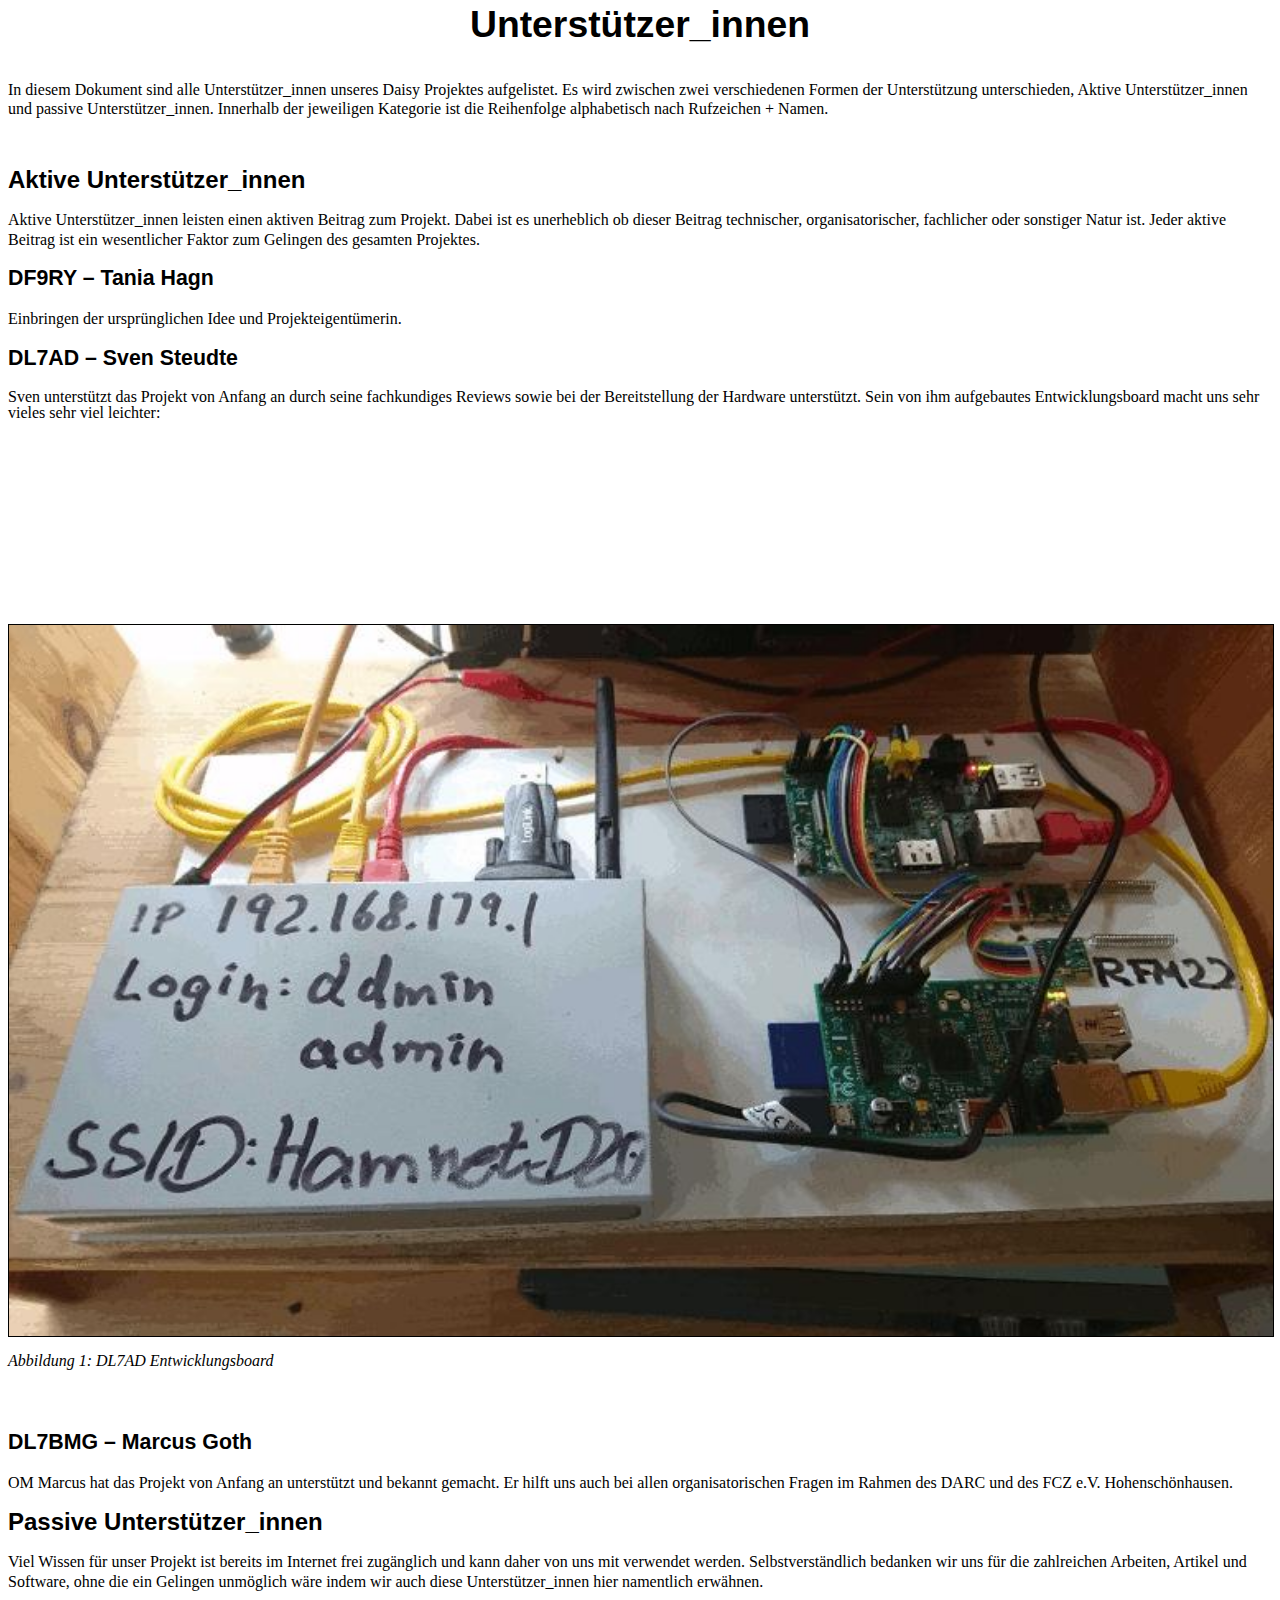
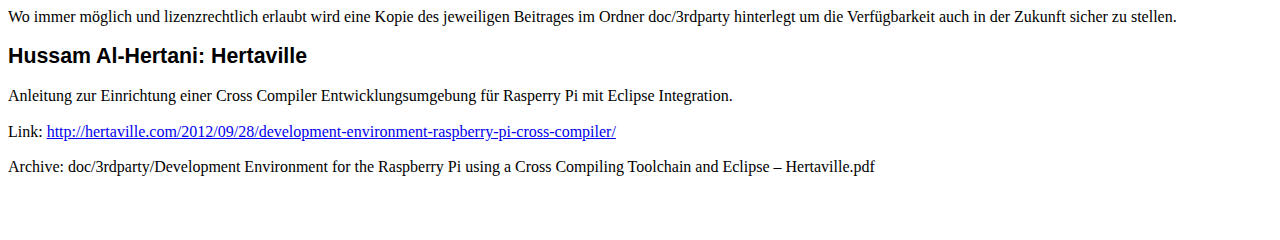
==== doc/Credits.html @ 17bfd40f "Changed docs to HTML Bugun makefiles" ====
<!DOCTYPE HTML PUBLIC "-//W3C//DTD HTML 4.0 Transitional//EN">
<html>
<head>
	<meta http-equiv="content-type" content="text/html; charset=windows-1252"/>
	<title></title>
	<meta name="generator" content="LibreOffice 5.1.5.2 (Windows)"/>
	<meta name="created" content="2016-08-06T11:18:33.824408804"/>
	<meta name="changed" content="2016-08-09T21:13:44.889980915"/>
	<style type="text/css">
		@page { margin: 2cm }
		p { margin-bottom: 0.25cm; line-height: 120% }
		h1 { margin-bottom: 0.21cm }
		h1.western { font-family: "Liberation Sans", sans-serif; font-size: 18pt }
		h1.cjk { font-family: "DejaVu Sans"; font-size: 18pt }
		h1.ctl { font-family: "FreeSans"; font-size: 18pt }
		h2.western { font-family: "Liberation Sans", sans-serif; font-size: 16pt }
		h2.cjk { font-family: "DejaVu Sans"; font-size: 16pt }
		h2.ctl { font-family: "FreeSans"; font-size: 16pt }
		a:link { so-language: zxx }
	</style>
</head>
<body lang="de-DE" dir="ltr">
<p align="center" style="margin-top: 0.42cm; margin-bottom: 0.21cm; line-height: 100%; page-break-after: avoid">
<font face="Liberation Sans, sans-serif"><font size="6" style="font-size: 28pt"><b>Unterst&uuml;tzer_innen</b></font></font></p>
<p style="margin-bottom: 0cm; line-height: 100%"><br/>

</p>
<p>In diesem Dokument sind alle Unterst&uuml;tzer_innen unseres Daisy
Projektes aufgelistet. Es wird zwischen zwei verschiedenen Formen der
Unterst&uuml;tzung unterschieden, Aktive Unterst&uuml;tzer_innen und
passive Unterst&uuml;tzer_innen. Innerhalb der jeweiligen Kategorie
ist die Reihenfolge alphabetisch nach Rufzeichen + Namen.</p>
<p style="margin-bottom: 0cm; line-height: 100%"><br/>

</p>
<h1 class="western">Aktive Unterst&uuml;tzer_innen</h1>
<p>Aktive Unterst&uuml;tzer_innen leisten einen aktiven Beitrag zum
Projekt. Dabei ist es unerheblich ob dieser Beitrag technischer,
organisatorischer, fachlicher oder sonstiger Natur ist. Jeder aktive
Beitrag ist ein wesentlicher Faktor zum Gelingen des gesamten
Projektes.</p>
<h2 class="western">DF9RY &ndash; Tania Hagn</h2>
<p>Einbringen der urspr&uuml;nglichen Idee und Projekteigent&uuml;merin.
</p>
<h2 class="western">DL7AD &ndash; Sven Steudte</h2>
<p style="margin-bottom: 0cm; line-height: 100%">Sven unterst&uuml;tzt
das Projekt von Anfang an durch seine fachkundiges Reviews sowie bei
der Bereitstellung der Hardware unterst&uuml;tzt. Sein von ihm
aufgebautes Entwicklungsboard macht uns sehr vieles sehr viel
leichter:</p>
<p style="margin-bottom: 0cm; line-height: 100%"><span id="Rahmen1" dir="ltr" style="float: left; width: 8.8cm; height: 4.95cm; border: none; padding: 0cm; background: #ffffff">
	<p style="margin-top: 0.21cm; margin-bottom: 0.21cm; line-height: 100%">
	<font color="#000000">
  <img src="[data-uri]" name="Bild1" align="bottom" width="100%" border="1"/>
</font>
<font size="3" style="font-size: 12pt"><i><br/>
Abbildung
	1: DL7AD Entwicklungsboard</i></font></p>
</span><br clear="left"><br/>

</p>
<h2 class="western">DL7BMG &ndash; Marcus Goth</h2>
<p>OM Marcus hat das Projekt von Anfang an unterst&uuml;tzt und
bekannt gemacht. Er hilft uns auch bei allen organisatorischen Fragen
im Rahmen des DARC und des FCZ e.V. Hohensch&ouml;nhausen.</p>
<h1 class="western">Passive Unterst&uuml;tzer_innen</h1>
<p>Viel Wissen f&uuml;r unser Projekt ist bereits im Internet frei
zug&auml;nglich und kann daher von uns mit verwendet werden.
Selbstverst&auml;ndlich bedanken wir uns f&uuml;r die zahlreichen
Arbeiten, Artikel und Software, ohne die ein Gelingen unm&ouml;glich
w&auml;re indem wir auch diese Unterst&uuml;tzer_innen hier
namentlich erw&auml;hnen.</p>
<p>Wo immer m&ouml;glich und lizenzrechtlich erlaubt wird eine Kopie
des jeweiligen Beitrages im Ordner doc/3rdparty hinterlegt um die
Verf&uuml;gbarkeit auch in der Zukunft sicher zu stellen.</p>
<h2 class="western">Hussam Al-Hertani: Hertaville</h2>
<p>Anleitung zur Einrichtung einer Cross Compiler
Entwicklungsumgebung f&uuml;r Rasperry Pi mit Eclipse Integration.</p>
<p>Link:
<a href="http://hertaville.com/2012/09/28/development-environment-raspberry-pi-cross-compiler/">http://hertaville.com/2012/09/28/development-environment-raspberry-pi-cross-compiler/</a></p>
<p>Archive: doc/3rdparty/Development Environment for the Raspberry Pi
using a Cross Compiling Toolchain and Eclipse &ndash; Hertaville.pdf</p>
<p><br/>
<br/>

</p>
</body>
</html>
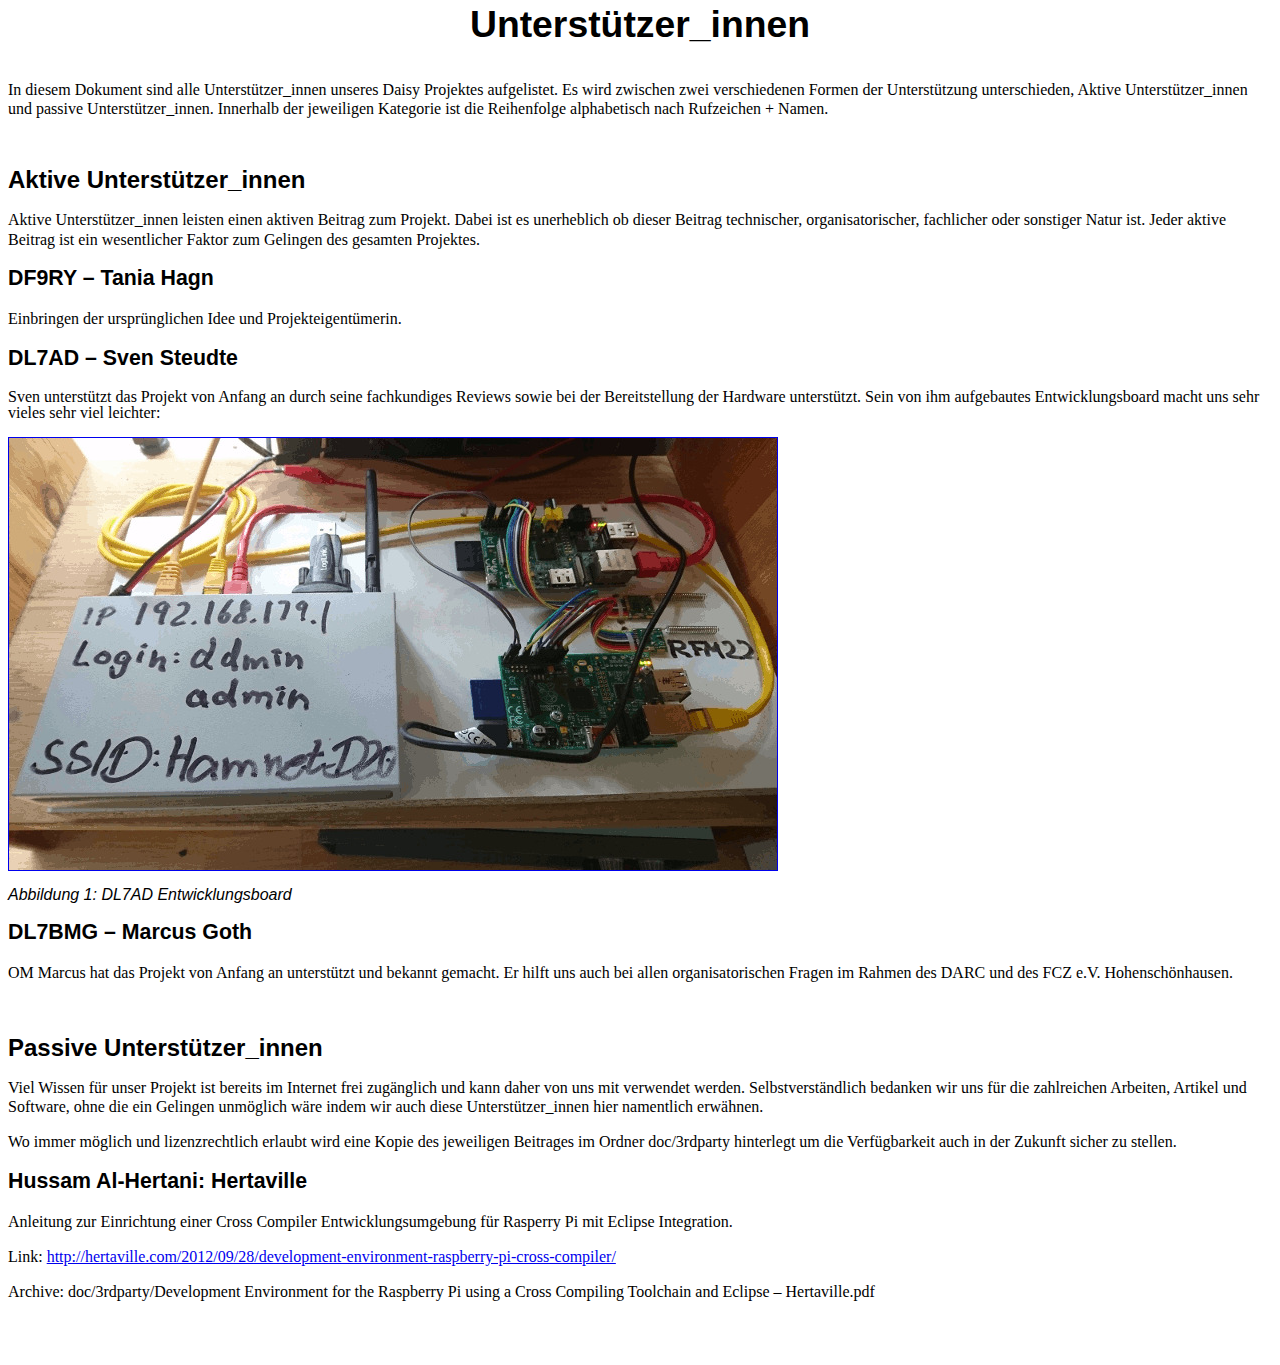
==== commit c6bf2c04: "Dokumente restrukturiert, Bildverweise sind nun relativ." ====
--- a/doc/Credits.html
+++ b/doc/Credits.html
@@ -1,88 +1,69 @@
-<!DOCTYPE HTML PUBLIC "-//W3C//DTD HTML 4.0 Transitional//EN">
-<html>
-<head>
-	<meta http-equiv="content-type" content="text/html; charset=windows-1252"/>
-	<title></title>
-	<meta name="generator" content="LibreOffice 5.1.5.2 (Windows)"/>
-	<meta name="created" content="2016-08-06T11:18:33.824408804"/>
-	<meta name="changed" content="2016-08-09T21:13:44.889980915"/>
-	<style type="text/css">
-		@page { margin: 2cm }
-		p { margin-bottom: 0.25cm; line-height: 120% }
-		h1 { margin-bottom: 0.21cm }
-		h1.western { font-family: "Liberation Sans", sans-serif; font-size: 18pt }
-		h1.cjk { font-family: "DejaVu Sans"; font-size: 18pt }
-		h1.ctl { font-family: "FreeSans"; font-size: 18pt }
-		h2.western { font-family: "Liberation Sans", sans-serif; font-size: 16pt }
-		h2.cjk { font-family: "DejaVu Sans"; font-size: 16pt }
-		h2.ctl { font-family: "FreeSans"; font-size: 16pt }
-		a:link { so-language: zxx }
-	</style>
-</head>
-<body lang="de-DE" dir="ltr">
-<p align="center" style="margin-top: 0.42cm; margin-bottom: 0.21cm; line-height: 100%; page-break-after: avoid">
-<font face="Liberation Sans, sans-serif"><font size="6" style="font-size: 28pt"><b>Unterst&uuml;tzer_innen</b></font></font></p>
-<p style="margin-bottom: 0cm; line-height: 100%"><br/>
-
-</p>
-<p>In diesem Dokument sind alle Unterst&uuml;tzer_innen unseres Daisy
-Projektes aufgelistet. Es wird zwischen zwei verschiedenen Formen der
-Unterst&uuml;tzung unterschieden, Aktive Unterst&uuml;tzer_innen und
-passive Unterst&uuml;tzer_innen. Innerhalb der jeweiligen Kategorie
-ist die Reihenfolge alphabetisch nach Rufzeichen + Namen.</p>
-<p style="margin-bottom: 0cm; line-height: 100%"><br/>
-
-</p>
-<h1 class="western">Aktive Unterst&uuml;tzer_innen</h1>
-<p>Aktive Unterst&uuml;tzer_innen leisten einen aktiven Beitrag zum
-Projekt. Dabei ist es unerheblich ob dieser Beitrag technischer,
-organisatorischer, fachlicher oder sonstiger Natur ist. Jeder aktive
-Beitrag ist ein wesentlicher Faktor zum Gelingen des gesamten
-Projektes.</p>
-<h2 class="western">DF9RY &ndash; Tania Hagn</h2>
-<p>Einbringen der urspr&uuml;nglichen Idee und Projekteigent&uuml;merin.
-</p>
-<h2 class="western">DL7AD &ndash; Sven Steudte</h2>
-<p style="margin-bottom: 0cm; line-height: 100%">Sven unterst&uuml;tzt
-das Projekt von Anfang an durch seine fachkundiges Reviews sowie bei
-der Bereitstellung der Hardware unterst&uuml;tzt. Sein von ihm
-aufgebautes Entwicklungsboard macht uns sehr vieles sehr viel
-leichter:</p>
-<p style="margin-bottom: 0cm; line-height: 100%"><span id="Rahmen1" dir="ltr" style="float: left; width: 8.8cm; height: 4.95cm; border: none; padding: 0cm; background: #ffffff">
-	<p style="margin-top: 0.21cm; margin-bottom: 0.21cm; line-height: 100%">
-	<font color="#000000">
-  <img src="[data-uri]" name="Bild1" align="bottom" width="100%" border="1"/>
-</font>
-<font size="3" style="font-size: 12pt"><i><br/>
-Abbildung
-	1: DL7AD Entwicklungsboard</i></font></p>
-</span><br clear="left"><br/>
-
-</p>
-<h2 class="western">DL7BMG &ndash; Marcus Goth</h2>
-<p>OM Marcus hat das Projekt von Anfang an unterst&uuml;tzt und
-bekannt gemacht. Er hilft uns auch bei allen organisatorischen Fragen
-im Rahmen des DARC und des FCZ e.V. Hohensch&ouml;nhausen.</p>
-<h1 class="western">Passive Unterst&uuml;tzer_innen</h1>
-<p>Viel Wissen f&uuml;r unser Projekt ist bereits im Internet frei
-zug&auml;nglich und kann daher von uns mit verwendet werden.
-Selbstverst&auml;ndlich bedanken wir uns f&uuml;r die zahlreichen
-Arbeiten, Artikel und Software, ohne die ein Gelingen unm&ouml;glich
-w&auml;re indem wir auch diese Unterst&uuml;tzer_innen hier
-namentlich erw&auml;hnen.</p>
-<p>Wo immer m&ouml;glich und lizenzrechtlich erlaubt wird eine Kopie
-des jeweiligen Beitrages im Ordner doc/3rdparty hinterlegt um die
-Verf&uuml;gbarkeit auch in der Zukunft sicher zu stellen.</p>
-<h2 class="western">Hussam Al-Hertani: Hertaville</h2>
-<p>Anleitung zur Einrichtung einer Cross Compiler
-Entwicklungsumgebung f&uuml;r Rasperry Pi mit Eclipse Integration.</p>
-<p>Link:
-<a href="http://hertaville.com/2012/09/28/development-environment-raspberry-pi-cross-compiler/">http://hertaville.com/2012/09/28/development-environment-raspberry-pi-cross-compiler/</a></p>
-<p>Archive: doc/3rdparty/Development Environment for the Raspberry Pi
-using a Cross Compiling Toolchain and Eclipse &ndash; Hertaville.pdf</p>
-<p><br/>
-<br/>
-
-</p>
-</body>
-</html>+<!DOCTYPE HTML PUBLIC "-//W3C//DTD HTML 4.0 Transitional//EN">
+<html>
+<head>
+	<meta content="text/html; charset=windows-1252" http-equiv="content-type" />
+	<title></title>
+	<meta content="LibreOffice 5.1.5.2 (Windows)" name="generator" />
+	<meta content="2016-08-06T11:18:33.824408804" name="created" />
+	<meta content="2016-08-09T21:13:44.889980915" name="changed" />
+	<style type="text/css">@page { margin: 2cm }
+		p { margin-bottom: 0.25cm; line-height: 120% }
+		h1 { margin-bottom: 0.21cm }
+		h1.western { font-family: "Liberation Sans", sans-serif; font-size: 18pt }
+		h1.cjk { font-family: "DejaVu Sans"; font-size: 18pt }
+		h1.ctl { font-family: "FreeSans"; font-size: 18pt }
+		h2.western { font-family: "Liberation Sans", sans-serif; font-size: 16pt }
+		h2.cjk { font-family: "DejaVu Sans"; font-size: 16pt }
+		h2.ctl { font-family: "FreeSans"; font-size: 16pt }
+		a:link { so-language: zxx }
+	</style>
+</head>
+<body dir="ltr" lang="de-DE">
+<p align="center" style="margin-top: 0.42cm; margin-bottom: 0.21cm; line-height: 100%; page-break-after: avoid"><font face="Liberation Sans, sans-serif"><font size="6" style="font-size: 28pt"><b>Unterst&uuml;tzer_innen</b></font></font></p>
+
+<p style="margin-bottom: 0cm; line-height: 100%">&nbsp;</p>
+
+<p>In diesem Dokument sind alle Unterst&uuml;tzer_innen unseres Daisy Projektes aufgelistet. Es wird zwischen zwei verschiedenen Formen der Unterst&uuml;tzung unterschieden, Aktive Unterst&uuml;tzer_innen und passive Unterst&uuml;tzer_innen. Innerhalb der jeweiligen Kategorie ist die Reihenfolge alphabetisch nach Rufzeichen + Namen.</p>
+
+<p style="margin-bottom: 0cm; line-height: 100%">&nbsp;</p>
+
+<h1 class="western">Aktive Unterst&uuml;tzer_innen</h1>
+
+<p>Aktive Unterst&uuml;tzer_innen leisten einen aktiven Beitrag zum Projekt. Dabei ist es unerheblich ob dieser Beitrag technischer, organisatorischer, fachlicher oder sonstiger Natur ist. Jeder aktive Beitrag ist ein wesentlicher Faktor zum Gelingen des gesamten Projektes.</p>
+
+<h2 class="western">DF9RY &ndash; Tania Hagn</h2>
+
+<p>Einbringen der urspr&uuml;nglichen Idee und Projekteigent&uuml;merin.</p>
+
+<h2 class="western">DL7AD &ndash; Sven Steudte</h2>
+
+<p style="margin-bottom: 0cm; line-height: 100%">Sven unterst&uuml;tzt das Projekt von Anfang an durch seine fachkundiges Reviews sowie bei der Bereitstellung der Hardware unterst&uuml;tzt. Sein von ihm aufgebautes Entwicklungsboard macht uns sehr vieles sehr viel leichter:</p>
+
+<p><a href="media/DL7AD_Hardware_01.jpg"><img alt="Bild von DL7AD Entwicklungsboard" src="media/DL7AD_Hardware_01-reduced.jpg" style="border-width: 1px; border-style: solid;" /></a></p>
+
+<p><i style="font-family: sans-serif; font-size: 16px; line-height: 16px;">Abbildung 1: DL7AD Entwicklungsboard</i></p>
+
+<h2 class="western">DL7BMG &ndash; Marcus Goth</h2>
+
+<p>OM Marcus hat das Projekt von Anfang an unterst&uuml;tzt und bekannt gemacht. Er hilft uns auch bei allen organisatorischen Fragen im Rahmen des DARC und des FCZ e.V. Hohensch&ouml;nhausen.</p>
+
+<p>&nbsp;</p>
+
+<h1 class="western">Passive Unterst&uuml;tzer_innen</h1>
+
+<p>Viel Wissen f&uuml;r unser Projekt ist bereits im Internet frei zug&auml;nglich und kann daher von uns mit verwendet werden. Selbstverst&auml;ndlich bedanken wir uns f&uuml;r die zahlreichen Arbeiten, Artikel und Software, ohne die ein Gelingen unm&ouml;glich w&auml;re indem wir auch diese Unterst&uuml;tzer_innen hier namentlich erw&auml;hnen.</p>
+
+<p>Wo immer m&ouml;glich und lizenzrechtlich erlaubt wird eine Kopie des jeweiligen Beitrages im Ordner doc/3rdparty hinterlegt um die Verf&uuml;gbarkeit auch in der Zukunft sicher zu stellen.</p>
+
+<h2 class="western">Hussam Al-Hertani: Hertaville</h2>
+
+<p>Anleitung zur Einrichtung einer Cross Compiler Entwicklungsumgebung f&uuml;r Rasperry Pi mit Eclipse Integration.</p>
+
+<p>Link: <a href="http://hertaville.com/2012/09/28/development-environment-raspberry-pi-cross-compiler/">http://hertaville.com/2012/09/28/development-environment-raspberry-pi-cross-compiler/</a></p>
+
+<p>Archive: doc/3rdparty/Development Environment for the Raspberry Pi using a Cross Compiling Toolchain and Eclipse &ndash; Hertaville.pdf</p>
+
+<p><br />
+&nbsp;</p>
+</body>
+</html>
